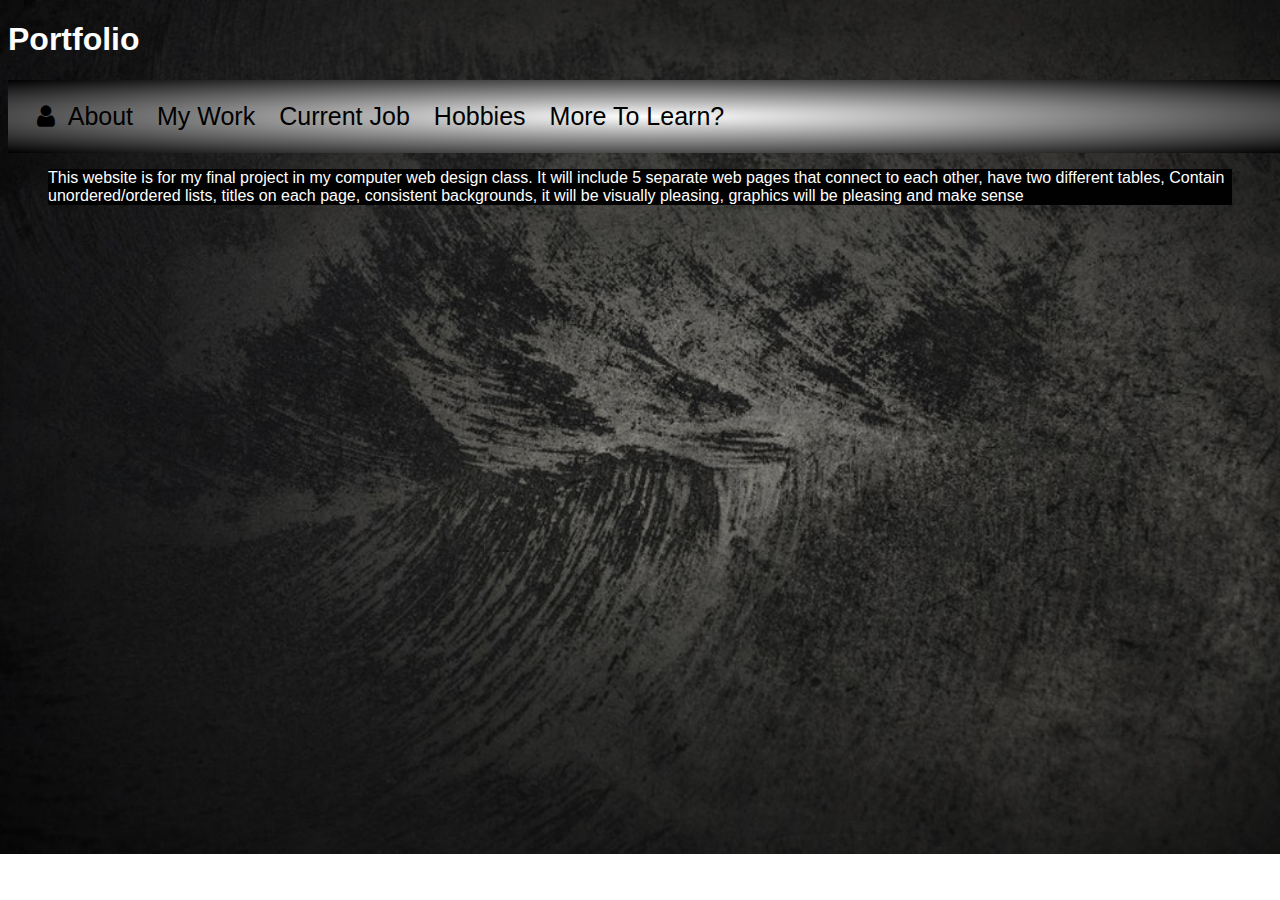
==== Index.html @ efdd7ccc "update" ====
<!DOCTYPE html>
<html lang="en" dir="ltr">
  <head>
    <meta charset="utf-8">
    <title>Home</title>
    <link rel="stylesheet" href="css/style.css">
   <link rel="stylesheet" href="https://cdnjs.cloudflare.com/ajax/libs/font-awesome/4.7.0/css/font-awesome.min.css">
  </head>
  <body>

      <h1>Portfolio</h1>

      <div class="navbar">
      <a class="active" href="Index.html"><i class="fa fa-fw fa-user"></i> About</a>
      <a href="My-Work.html"> My Work</a>
      <a href="Current-job.html"> Current Job</a>
      <a href="hobbies.html"> Hobbies</a>
      <a href="more-to-learn.html"> More To Learn?</a>
      </div>
  <blockquote cite="http://">

   <p>This website is for my final project in my computer web design class. It will include 5 separate web pages that connect to each other, have two different tables,
    Contain unordered/ordered lists, titles on each page, consistent backgrounds, it will be visually pleasing, graphics will be pleasing and make sense
    </p></blockquote>
    </body>
  </html>
---- css/style.css ----
body {font-family: Arial, Helvetica, sans-serif;}

.navbar {
  width: 100%;
background-image: radial-gradient(white, Black);
  overflow: auto;
}

.navbar a {
  float: left;
  padding: 12px;
  color: Black;
  text-decoration: none;
  font-size: 25px;
}

.navbar a:hover {
  background-color: red;
}

/* .active {
  background-color: white;

} */

@media screen and (max-width: 500px) {
  .navbar a {
    float: none;
    display: block;
  }
}
/* background */
body{
  background-image: url("../Images/background.jfif");
  background-repeat: no-repeat;
    background-attachment: fixed;
    /* background-position: center; */
    background-size: 100%;
  color: white;
}

/* Hobbies page pictures */
.column {
  float: left;
  width: 33.33%;
  padding: 5px;
}
.row::after {
  content: "";
  clear: both;
  display: table;
}

.size{
  height: 350px;
  width: 520px;
  align: middle;
}
.food{
  height: 330px;
  width: 500px;
  align: middle;
}
.size1{
  height: 350px;
  width: 500px;
  align: middle;
}

div{
  margin: auto;
  padding: 10px;
  width: 30%;

  }





p{
      background-color: #010101;
}
figcaption{
    background-color: #010101;
}
ul{
    background-color: #010101;
}
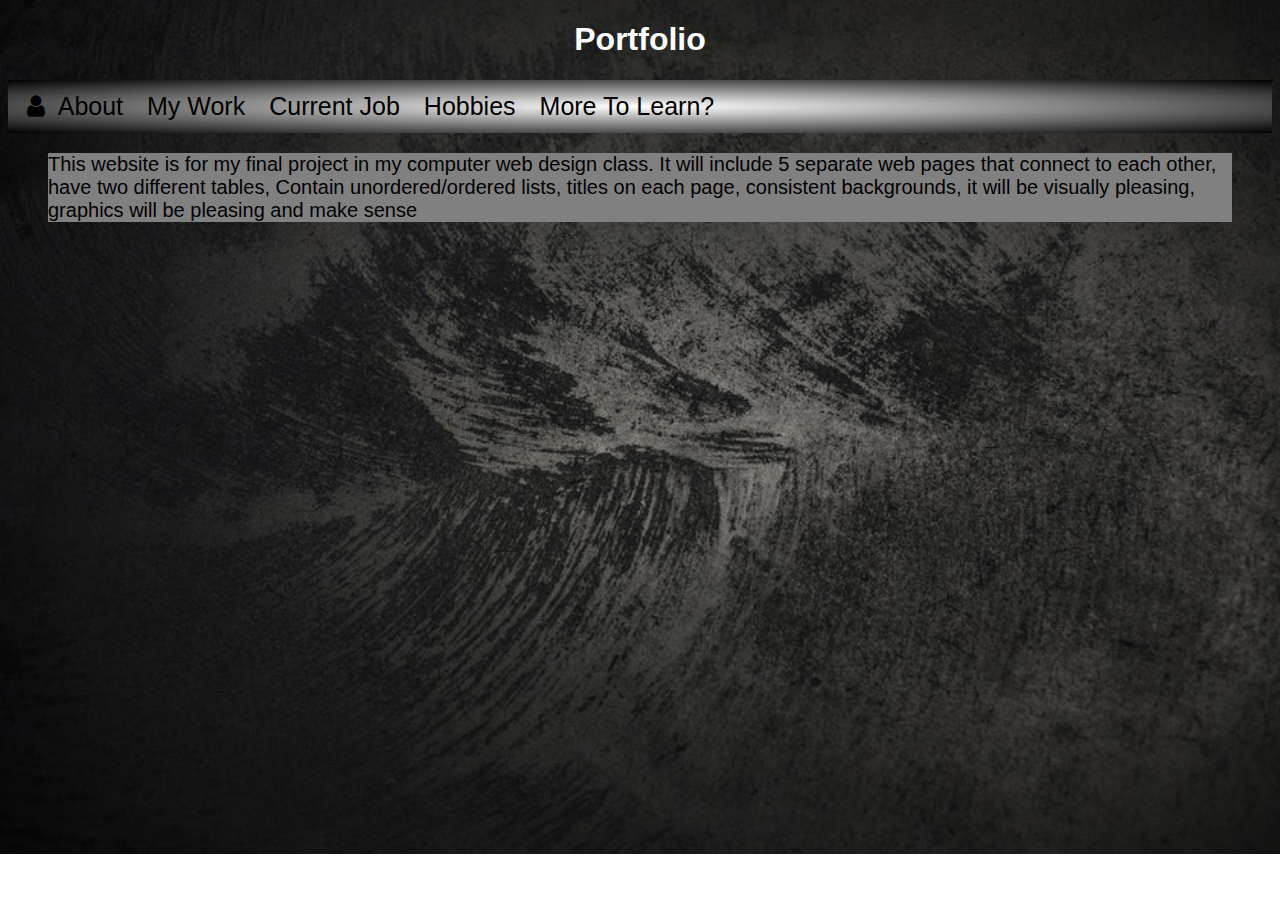
==== commit 69b6026f: "updated" ====
--- a/Index.html
+++ b/Index.html
@@ -4,6 +4,7 @@
     <meta charset="utf-8">
     <title>Home</title>
     <link rel="stylesheet" href="css/style.css">
+    <link rel="stylesheet" href="css/centerImages.css">
    <link rel="stylesheet" href="https://cdnjs.cloudflare.com/ajax/libs/font-awesome/4.7.0/css/font-awesome.min.css">
   </head>
   <body>
@@ -17,10 +18,15 @@
       <a href="hobbies.html"> Hobbies</a>
       <a href="more-to-learn.html"> More To Learn?</a>
       </div>
+
+
+      <img class="img0" style="width: 50%;" src="https://media.makeameme.org/created/when-you-tydh0e.jpg" alt="">
   <blockquote cite="http://">
 
-   <p>This website is for my final project in my computer web design class. It will include 5 separate web pages that connect to each other, have two different tables,
+   <p class="p">This website is for my final project in my computer web design class. It will include 5 separate web pages that connect to each other, have two different tables,
     Contain unordered/ordered lists, titles on each page, consistent backgrounds, it will be visually pleasing, graphics will be pleasing and make sense
     </p></blockquote>
+
+
     </body>
   </html>
--- a/css/style.css
+++ b/css/style.css
@@ -15,7 +15,7 @@
 }
 
 .navbar a:hover {
-  background-color: red;
+  background-color: gray;
 }
 
 /* .active {
@@ -39,47 +39,29 @@
   color: white;
 }
 
-/* Hobbies page pictures */
-.column {
-  float: left;
-  width: 33.33%;
-  padding: 5px;
-}
-.row::after {
-  content: "";
-  clear: both;
-  display: table;
-}
 
-.size{
-  height: 350px;
-  width: 520px;
-  align: middle;
-}
-.food{
-  height: 330px;
-  width: 500px;
-  align: middle;
-}
-.size1{
-  height: 350px;
-  width: 500px;
-  align: middle;
-}
 
-div{
+/* div{
   margin: auto;
   padding: 10px;
   width: 30%;
 
-  }
+  } */
+
+/* CURRENT JOB WORD BACKGROUND */
+.p{
+  background-color: gray;
+  color: black;
+  font-size: 20px;
+}
 
 
-
-
-
+/* WORD BACKGROUNDS */
 p{
       background-color: #010101;
+}
+.centerP{
+  text-align: center;
 }
 figcaption{
     background-color: #010101;
@@ -87,3 +69,52 @@
 ul{
     background-color: #010101;
 }
+/* TEXT INDENTATION */
+/* div.a {
+    text-indent: 50px;
+} */
+
+/* GRID */
+.item1 { grid-area: header; }
+
+.item3 { grid-area: main; }
+
+
+.grid-container {
+  display: grid;
+  grid-template-areas:
+    'header, header, main, main, '
+    'header, header, main, main, '
+    'menu, menu, footer, footer, '
+    'menu, menu, footer, footer,';
+  grid-gap: 15px;
+  /* background-color: #2196F3; */
+  padding: 10px;
+}
+.grid-container > div {
+  /* background-color: rgba(255, 255, 255, 0.8); */
+  text-align: center;
+  padding: 10px 0;
+  font-size: 30px;
+}
+/* C++ PICTURES */
+* {
+    box-sizing: border-box;
+}
+
+.column {
+    float: left;
+    width: 33.33%;
+    padding: 5px;
+}
+
+/* Clearfix (clear floats) */
+.row::after {
+    content: "";
+    clear: both;
+    display: table;
+}
+
+h1{
+ text-align: center;
+}
--- a/css/centerImages.css
+++ b/css/centerImages.css
@@ -0,0 +1,65 @@
+/* .item1 { grid-area: left; }
+.item2 { grid-area: menu; }
+.item3 { grid-area: main; }
+.item4 { grid-area: right; }
+.item5 { grid-area: footer; }
+
+.grid-container {
+  display: grid;
+  grid-template-areas:
+
+    'item1 item1 item2 item2'
+    'item1 item1 item2 item2'
+    'item3 item3 item4 item4'
+    'item3 item3 item4 item4';
+  grid-gap: 10px;
+  background-color: #2196F3;
+  padding: 10px;
+}
+.grid-container > div {
+  background-color: rgba(255, 255, 255, 0.8);
+  text-align: center;
+  padding: 20px 100px;
+  font-size: 30px;
+} */
+
+
+
+
+.img {
+    float: none;
+
+    width:  350px;
+    height: 250px;
+
+
+    margin-left: 18px;
+}
+.img2{
+  float: right;
+  margin-left: 450;
+}
+figcaption {
+    display: table-caption;
+    text-align: center;
+    font-size: 12px;
+    width:  350px;
+    margin-left: 18px;
+}
+/* MY WORK PAGE */
+.img1 {
+    float: center;
+
+    width:  350px;
+    height: 250px;
+
+
+    margin-left: 500px;
+}
+
+.img0{
+  display: block;
+   margin-left: auto;
+   margin-right: auto;
+
+}
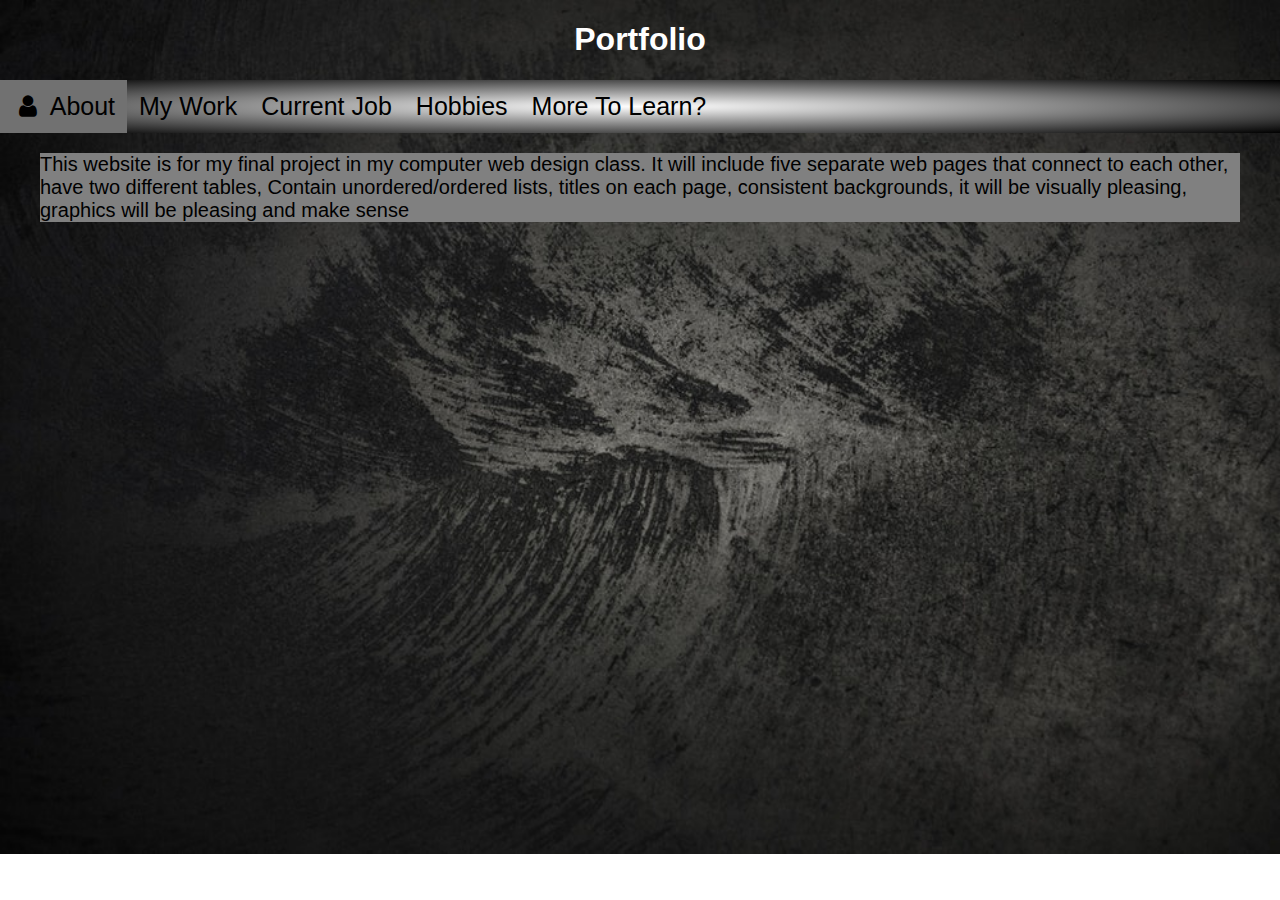
==== commit e559d6a4: "update" ====
--- a/Index.html
+++ b/Index.html
@@ -20,10 +20,10 @@
       </div>
 
 
-      <img class="img0" style="width: 50%;" src="https://media.makeameme.org/created/when-you-tydh0e.jpg" alt="">
+      <img class="img0" style="width: 50%;" src="http://www.webdesigncourses.us/wp-content/uploads/2018/05/Required-Knowledge-For-Ui-Designing-And-UI-Advancement.jpg" alt="">
   <blockquote cite="http://">
 
-   <p class="p">This website is for my final project in my computer web design class. It will include 5 separate web pages that connect to each other, have two different tables,
+   <p class="p">This website is for my final project in my computer web design class. It will include five separate web pages that connect to each other, have two different tables,
     Contain unordered/ordered lists, titles on each page, consistent backgrounds, it will be visually pleasing, graphics will be pleasing and make sense
     </p></blockquote>
 
--- a/css/centerImages.css
+++ b/css/centerImages.css
@@ -63,3 +63,103 @@
    margin-right: auto;
 
 }
+
+
+/* JAVASCRIPT */
+
+{box-sizing: border-box}
+body {font-family: Verdana, sans-serif; margin:0}
+.mySlides {display: none}
+img {vertical-align: middle;}
+
+/* Slideshow container */
+.slideshow-container {
+  max-width: 1000px;
+  position: relative;
+  margin: auto;
+}
+
+/* Next & previous buttons */
+.prev, .next {
+  cursor: pointer;
+  position: absolute;
+  top: 50%;
+  width: auto;
+  padding: 16px;
+  margin-top: -22px;
+  color: white;
+  font-weight: bold;
+  font-size: 18px;
+  transition: 0.6s ease;
+  border-radius: 0 3px 3px 0;
+}
+
+/* Position the "next button" to the right */
+.next {
+  right: 0;
+  border-radius: 3px 0 0 3px;
+}
+
+/* On hover, add a black background color with a little bit see-through */
+.prev:hover, .next:hover {
+  background-color: rgba(0,0,0,0.8);
+}
+
+/* Caption text */
+.text {
+  color: #f2f2f2;
+  font-size: 15px;
+  padding: 8px 12px;
+  position: absolute;
+  bottom: 8px;
+  width: 100%;
+  text-align: center;
+}
+
+/* Number text (1/3 etc) */
+.numbertext {
+  color: #f2f2f2;
+  font-size: 12px;
+  padding: 8px 12px;
+  position: absolute;
+  top: 0;
+}
+
+/* The dots/bullets/indicators */
+.dot {
+  cursor: pointer;
+  height: 15px;
+  width: 15px;
+  margin: 0 2px;
+  background-color: #bbb;
+  border-radius: 50%;
+  display: inline-block;
+  transition: background-color 0.6s ease;
+}
+
+.active, .dot:hover {
+  background-color: #717171;
+}
+
+/* Fading animation */
+.fade {
+  -webkit-animation-name: fade;
+  -webkit-animation-duration: 1.5s;
+  animation-name: fade;
+  animation-duration: 1.5s;
+}
+
+@-webkit-keyframes fade {
+  from {opacity: .4}
+  to {opacity: 1}
+}
+
+@keyframes fade {
+  from {opacity: .4}
+  to {opacity: 1}
+}
+
+/* On smaller screens, decrease text size */
+@media only screen and (max-width: 300px) {
+  .prev, .next,.text {font-size: 11px}
+}
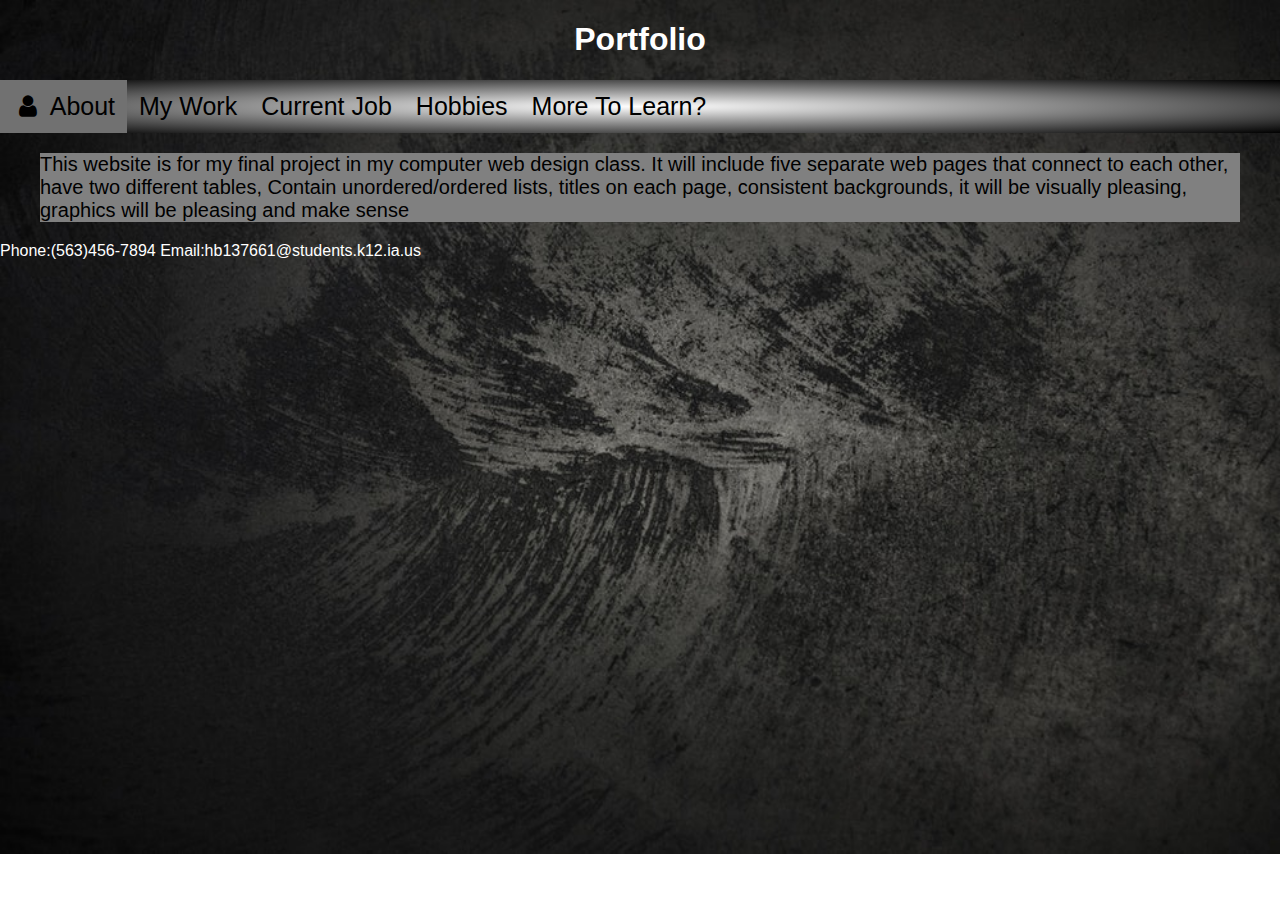
==== commit 17f63ddc: "update pics" ====
--- a/Index.html
+++ b/Index.html
@@ -27,6 +27,8 @@
     Contain unordered/ordered lists, titles on each page, consistent backgrounds, it will be visually pleasing, graphics will be pleasing and make sense
     </p></blockquote>
 
+<footer>Phone:(563)456-7894
+Email:hb137661@students.k12.ia.us</footer>
 
     </body>
   </html>
